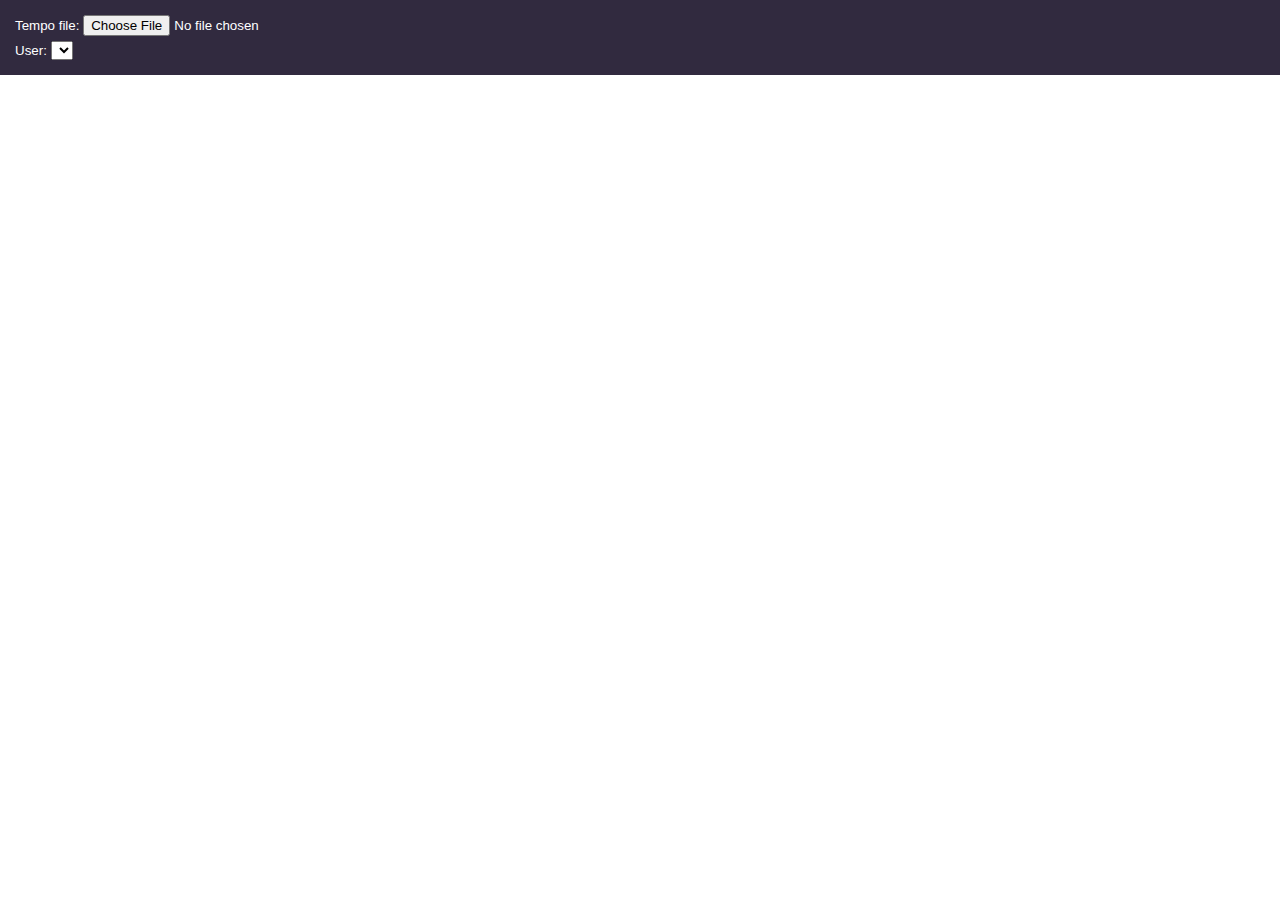
==== temper.html @ d36bbc60 "First commit." ====
<!DOCTYPE html>
<html>
    <head>
        <meta charset="UTF-8">
        <script type="text/javascript" src="temper.js"></script> 
        <link rel="stylesheet" href="styles.css">
    </head>
    <body>
        <div id="header">
            <div id="input-file">
                <label for="tempoFile">Tempo file: </label>
                <input type="file" id="tempoFile" onchange="processFile(this)">
            </div>    
            <div id="filters">
                <label>User: </label>
                <select id="userSelect" onchange="onUserSelectChange(this)"></select>
            </div>
        </div>
        <div id="work-item-list"></div>  
        <template id="work-item-template">
            <div class="work-item">
                <div class="work-item-user"></div>
                <div class="work-item-issue"></div>
                <div class="work-item-title"></div>
                <div class="work-item-duration">
                    <div class="work-item-duration-hours"></div>
                    <div class="work-item-duration-days"></div>
                </div>
            </div>
        </template>
        <template id="work-item-day-template">
            <div class="work-item-day">
                <div class="work-item-day-list"></div>
            </div>
        </template>  
    </body>
</html>
---- styles.css ----
* {
    font-family: Arial, Helvetica, sans-serif;
    font-size: 10pt;
}

html, body {
    margin: 0px;
}

#header {
    background-color: #312a3f;
    padding: 10px;
    color: #ffffff;
}

#input-file {
    margin: 5px;
}

#filters {
    margin: 5px;
}

div.work-item {
    border: 1px solid #ccc;
    border-left: 5px solid #ccc;
    border-radius: 3px;
    margin: 2px;
    padding: 5px;
}

div.work-item-story {
    border: 1px solid #63ba3c;
    border-left: 5px solid #63ba3c;
    border-radius: 3px;
    margin: 2px;
    padding: 5px;
}

div.work-item-support-task {
    border: 1px solid #4bade8;
    border-left: 5px solid #4bade8;
    border-radius: 3px;
    margin: 2px;
    padding: 5px;
}

div.work-item-bug {
    border: 1px solid #e5493a;
    border-left: 5px solid #e5493a;
    border-radius: 3px;
    margin: 2px;
    padding: 5px;
}

div.work-item-issue {
    font-weight: bold;
    font-size: 8pt;
}

div.work-item-title {
    font-weight: bold;
}

div.work-item-user {
    font-size: 8pt;
}

.work-item-duration {
    display: flex;
}

.work-item-duration-days {
    padding-left: 10px;
}
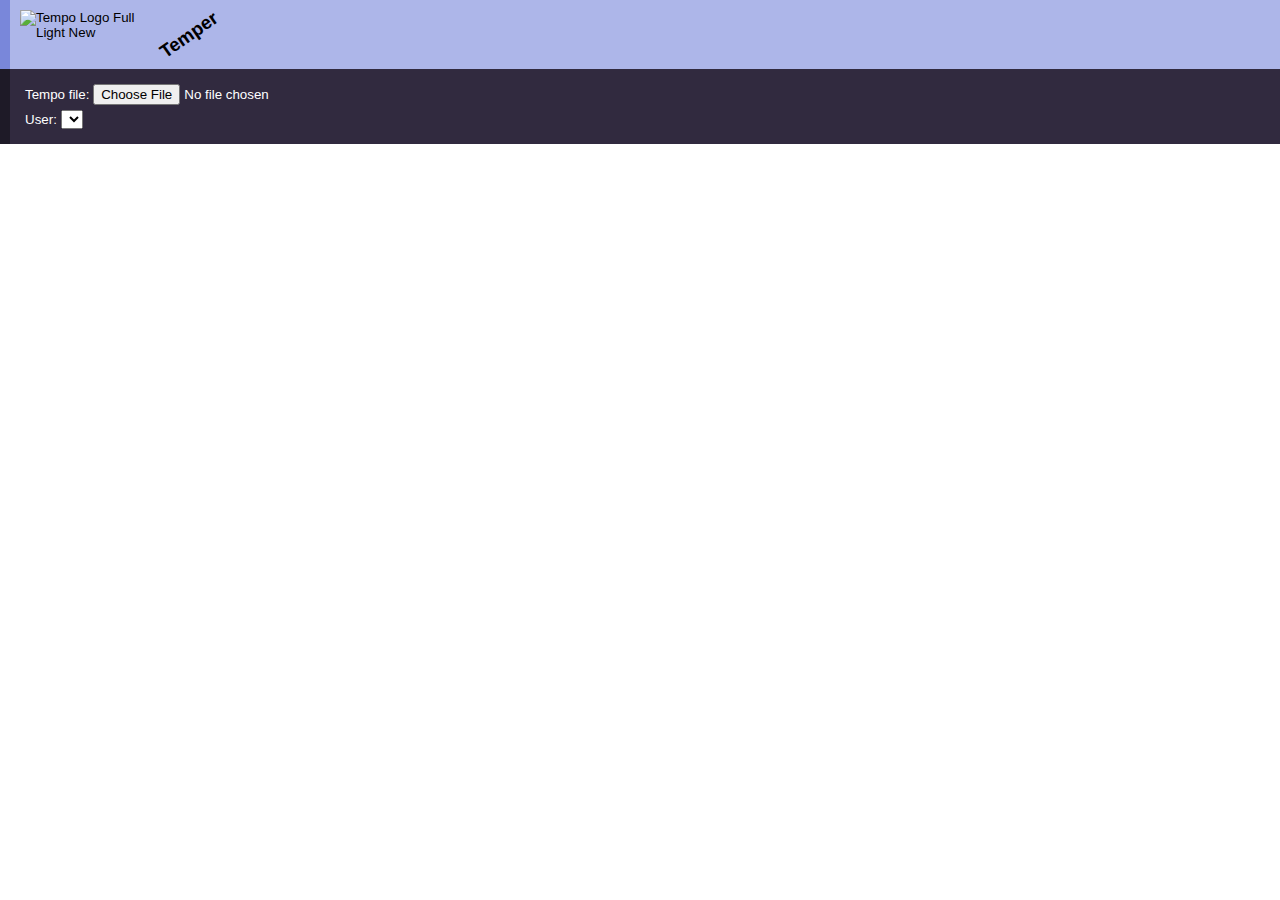
==== commit 7468da60: "Refactor code in separate files." ====
--- a/temper.html
+++ b/temper.html
@@ -2,10 +2,17 @@
 <html>
     <head>
         <meta charset="UTF-8">
+        <title>Tempo Temper</title>
+        <script type="text/javascript" src="datautils.js"></script> 
+        <script type="text/javascript" src="models.js"></script> 
         <script type="text/javascript" src="temper.js"></script> 
         <link rel="stylesheet" href="styles.css">
     </head>
     <body>
+        <div id="logo">
+            <img src="https://www.tempo.io/hubfs/Tempo%20Logo%20Full%20Light%20New.svg" alt="Tempo Logo Full Light New" width="136" height="49">
+            <div id="logo-text">Temper</div>
+        </div>
         <div id="header">
             <div id="input-file">
                 <label for="tempoFile">Tempo file: </label>
--- a/styles.css
+++ b/styles.css
@@ -7,8 +7,28 @@
     margin: 0px;
 }
 
+#logo {
+    background-color: #adb6e9;
+    border-left: 10px solid #7987da;
+    padding: 10px;
+    color: #000000;
+    display: flex;
+    vertical-align: middle;
+}
+
+#logo-text {
+    vertical-align: middle;
+    margin-top: auto;
+    margin-bottom: auto;
+    margin-left: 0px;
+    transform: rotate(-35deg);
+    font-weight: bold;
+    font-size: 14pt;
+}
+
 #header {
     background-color: #312a3f;
+    border-left: 10px solid #1e1a27;
     padding: 10px;
     color: #ffffff;
 }
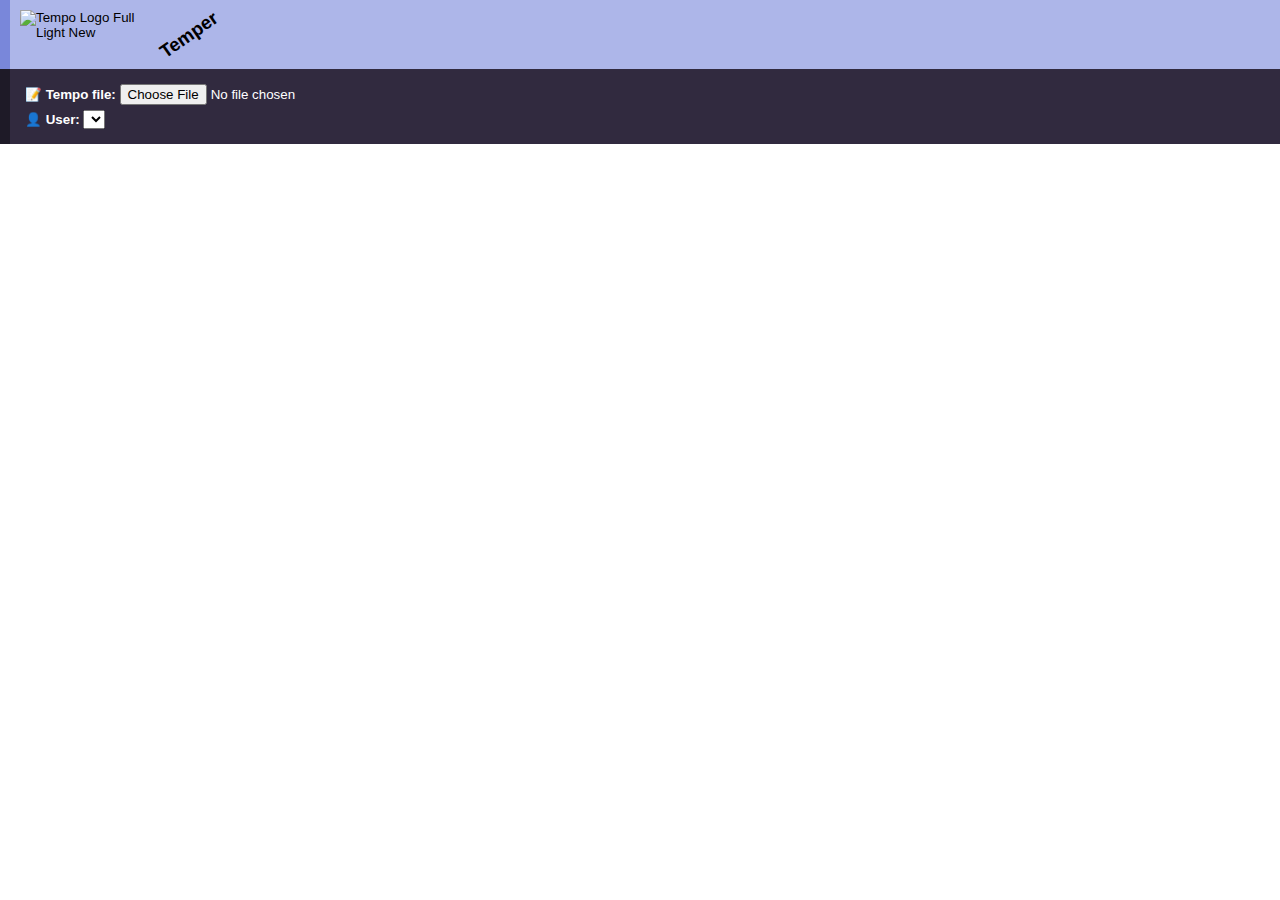
==== commit 0fabb057: "Group work items by day." ====
--- a/temper.html
+++ b/temper.html
@@ -15,28 +15,31 @@
         </div>
         <div id="header">
             <div id="input-file">
-                <label for="tempoFile">Tempo file: </label>
+                <label for="tempoFile">📝 Tempo file: </label>
                 <input type="file" id="tempoFile" onchange="processFile(this)">
             </div>    
             <div id="filters">
-                <label>User: </label>
+                <label>👤 User: </label>
                 <select id="userSelect" onchange="onUserSelectChange(this)"></select>
             </div>
         </div>
         <div id="work-item-list"></div>  
         <template id="work-item-template">
             <div class="work-item">
-                <div class="work-item-user"></div>
+                <div class="work-item-duration">
+                    <div class="work-item-duration-days"></div>
+                    <div class="work-item-duration-hours"></div>
+                </div>
                 <div class="work-item-issue"></div>
                 <div class="work-item-title"></div>
-                <div class="work-item-duration">
-                    <div class="work-item-duration-hours"></div>
-                    <div class="work-item-duration-days"></div>
-                </div>
             </div>
         </template>
         <template id="work-item-day-template">
             <div class="work-item-day">
+                <div class="work-item-day-date-container">
+                    <span class="work-item-day-date"></span>
+                    <span class="work-item-day-total-hours"></span>
+                </div>
                 <div class="work-item-day-list"></div>
             </div>
         </template>  
--- a/styles.css
+++ b/styles.css
@@ -1,5 +1,5 @@
 * {
-    font-family: Arial, Helvetica, sans-serif;
+    font-family: 'Segoe UI', 'Roboto', 'Oxygen', 'Ubuntu', 'Fira Sans', 'Droid Sans', 'Helvetica Neue', sans-serif;
     font-size: 10pt;
 }
 
@@ -31,6 +31,7 @@
     border-left: 10px solid #1e1a27;
     padding: 10px;
     color: #ffffff;
+    font-weight: bold;
 }
 
 #input-file {
@@ -41,10 +42,18 @@
     margin: 5px;
 }
 
+#work-item-list {
+    display: flex;
+    overflow-x: scroll;
+    overflow-y: hidden;
+    white-space: nowrap;
+    bottom: 5px;
+}
+
 div.work-item {
     border: 1px solid #ccc;
     border-left: 5px solid #ccc;
-    border-radius: 3px;
+    border-radius: 5px;
     margin: 2px;
     padding: 5px;
 }
@@ -52,7 +61,8 @@
 div.work-item-story {
     border: 1px solid #63ba3c;
     border-left: 5px solid #63ba3c;
-    border-radius: 3px;
+    border-radius: 5px;
+    background-color: #ffffff;
     margin: 2px;
     padding: 5px;
 }
@@ -60,7 +70,8 @@
 div.work-item-support-task {
     border: 1px solid #4bade8;
     border-left: 5px solid #4bade8;
-    border-radius: 3px;
+    border-radius: 5px;
+    background-color: #ffffff;
     margin: 2px;
     padding: 5px;
 }
@@ -68,7 +79,8 @@
 div.work-item-bug {
     border: 1px solid #e5493a;
     border-left: 5px solid #e5493a;
-    border-radius: 3px;
+    border-radius: 5px;
+    background-color: #ffffff;
     margin: 2px;
     padding: 5px;
 }
@@ -76,10 +88,14 @@
 div.work-item-issue {
     font-weight: bold;
     font-size: 8pt;
+    white-space: normal;
+    color: #444444;
 }
 
 div.work-item-title {
     font-weight: bold;
+    white-space: normal;
+    margin-top: 5px;
 }
 
 div.work-item-user {
@@ -90,6 +106,36 @@
     display: flex;
 }
 
+.work-item-duration-hours {
+    color: rgb(145, 39, 0);
+    font-weight: bolder;
+    padding-left: 10px;
+}
+
 .work-item-duration-days {
-    padding-left: 10px;
+    color: rgb(145, 39, 0);
+    font-weight: bolder;
+}
+
+.work-item-day {
+    padding: 5px;
+    border: 1px solid #333333;
+    border-left: 5px solid #444444;
+    border-radius: 5px;
+    background-color: #eeeeee;
+    margin-top: 5px;
+    margin-bottom: 5px;
+    margin-left: 5px;
+    min-width: 20%;
+}
+
+.work-item-day-date-container {
+    font-size: 12pt;
+    color: #333333;
+    font-weight: bold;
+    text-align: center;
+}
+
+.work-item-day-list {
+    margin-top: 5px;
 }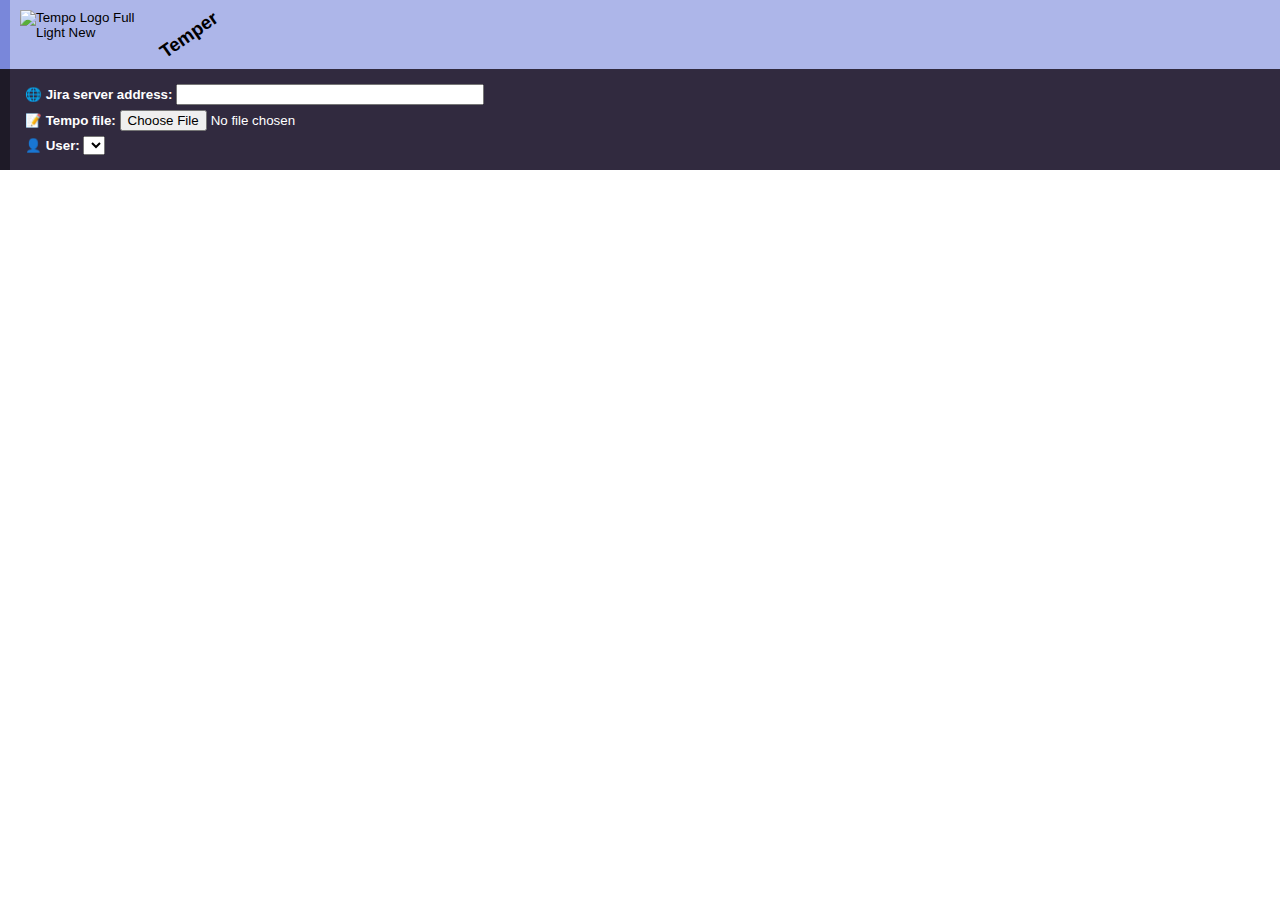
==== commit 8b8e44ee: "Manage jira server address." ====
--- a/temper.html
+++ b/temper.html
@@ -5,6 +5,7 @@
         <title>Tempo Temper</title>
         <script type="text/javascript" src="datautils.js"></script> 
         <script type="text/javascript" src="models.js"></script> 
+        <script type="text/javascript" src="cookies.js"></script> 
         <script type="text/javascript" src="temper.js"></script> 
         <link rel="stylesheet" href="styles.css">
     </head>
@@ -14,6 +15,10 @@
             <div id="logo-text">Temper</div>
         </div>
         <div id="header">
+            <div id="jira-server-container">
+                <label for="jira-server">🌐 Jira server address: </label>
+                <input type="text" id="jira-server-address-input" onchange="onJiraServerAddressChange(this)">
+            </div>
             <div id="input-file">
                 <label for="tempoFile">📝 Tempo file: </label>
                 <input type="file" id="tempoFile" onchange="processFile(this)">
@@ -30,7 +35,8 @@
                     <div class="work-item-duration-days"></div>
                     <div class="work-item-duration-hours"></div>
                 </div>
-                <div class="work-item-issue"></div>
+                <!-- <a class="work-item-issue-link"><div class="work-item-issue"></div></a> -->
+                <div class="work-item-issue-link" data-workitemissue="" onclick="openWorkItemIssueLink(this)"><span class="work-item-issue"></span></div>
                 <div class="work-item-title"></div>
             </div>
         </template>
--- a/styles.css
+++ b/styles.css
@@ -34,12 +34,20 @@
     font-weight: bold;
 }
 
+#jira-server-container {
+    margin: 5px;
+}
+
 #input-file {
     margin: 5px;
 }
 
 #filters {
     margin: 5px;
+}
+
+#jira-server-address-input {
+    width: 300px;
 }
 
 #work-item-list {
@@ -85,11 +93,20 @@
     padding: 5px;
 }
 
-div.work-item-issue {
+.work-item-issue {
     font-weight: bold;
     font-size: 8pt;
     white-space: normal;
     color: #444444;
+    text-decoration: underline;
+}
+
+.work-item-issue-link {
+    cursor: pointer;
+    font-weight: bold;
+    font-size: 8pt;
+    color: #333333;
+    word-wrap: break-word;
 }
 
 div.work-item-title {
